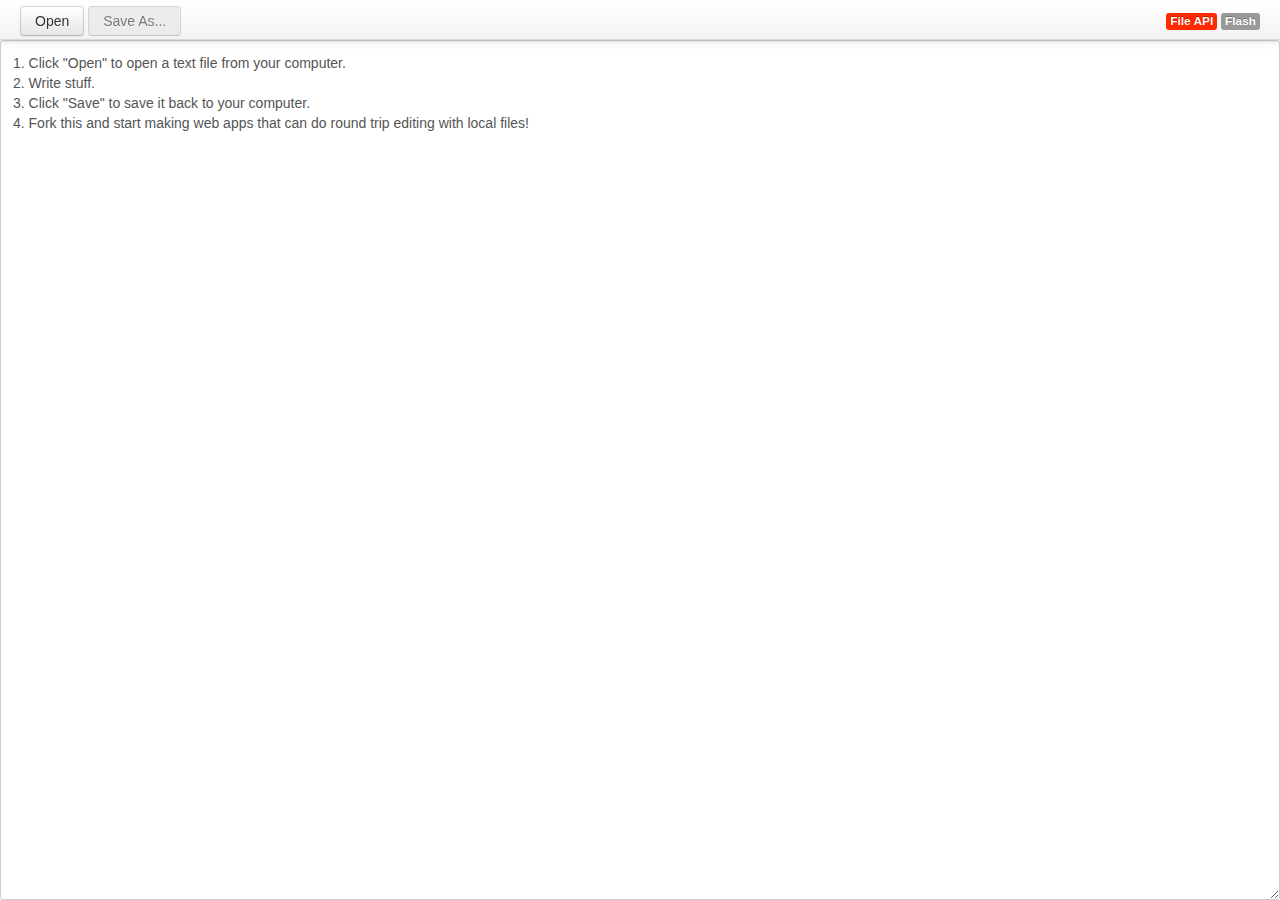
==== index.html @ 7513d27e "init" ====
<!DOCTYPE HTML>
<html>
<head>
  <link rel="stylesheet" href="css/bootstrap.min.css">
  <link rel="stylesheet" href="css/app.css">

  <script src="js/jquery-1.7.1.min.js"></script>
  <script src="js/downloadify/js/swfobject.js" type="text/javascript" charset="utf-8"></script>
  <script src="js/downloadify/js/downloadify.min.js" type="text/javascript" charset="utf-8"></script>
  <script src="js/app.js"></script>
    
	<meta charset="UTF-8">
	<title>Opsa.txt</title>
</head>
<body>
  <div class="navbar navbar-fixed-top">
    <div class="navbar-inner">
      <div class="container-fluid">
        <form class="navbar-form pull-left">
          <label class="btn" disabled for="open-file">Open</label>
          <input type="file" name="open-file" id="open-file" />
          <span id="save-file">
            <a href="#" class="btn disabled">Save As...</a>
          </span>
        </form>
        <div class="navbar-text pull-right">
          <span class="label fileapi">File API</span>
          <span class="label flash">Flash</span>
        </div>
      </div>
    </div>
  </div>
  <textarea id="text" style="height: 100%;">1. Click "Open" to open a text file from your computer.
2. Write stuff.
3. Click "Save" to save it back to your computer.
4. Fork this and start making web apps that can do round trip editing with local files!
  </textarea>
</body>
</html>
---- css/app.css ----
html, body {
  margin: 0;
  padding: 0;
  width: 100%;
  height: 100%;
  box-sizing: border-box;
}
body {
  padding-top: 40px;
}

input[type=file] {
  display: none;
}
#save-file object {
  display: inline-block;
  vertical-align: middle;
  position: relative;
  top: 3px;
}
#text {
  display: block;
  box-sizing: border-box;
  margin: 0;
  padding: 12px;
  width: 100%;
  height: 100%;
}
.label-success {
  background: hsl(120, 80%, 40%);
}
.label-important {
  background: hsl(10, 100%, 50%);
}
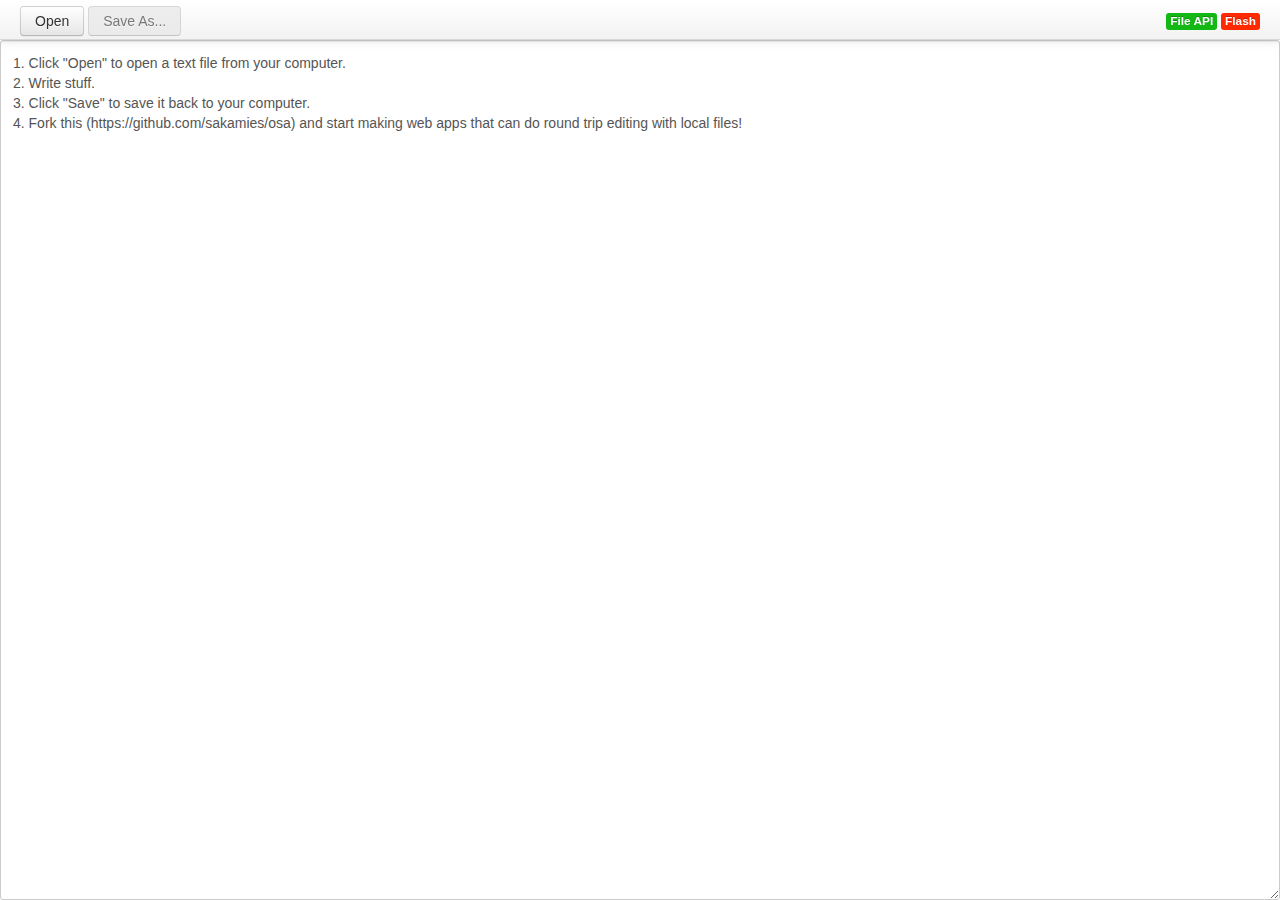
==== commit 4e239143: "todo & file:// detection" ====
--- a/index.html
+++ b/index.html
@@ -10,7 +10,7 @@
   <script src="js/app.js"></script>
     
 	<meta charset="UTF-8">
-	<title>Opsa.txt</title>
+	<title>OSA.txt</title>
 </head>
 <body>
   <div class="navbar navbar-fixed-top">
@@ -20,7 +20,7 @@
           <label class="btn" disabled for="open-file">Open</label>
           <input type="file" name="open-file" id="open-file" />
           <span id="save-file">
-            <a href="#" class="btn disabled">Save As...</a>
+            <span class="btn disabled">Save As...</span>
           </span>
         </form>
         <div class="navbar-text pull-right">
@@ -33,7 +33,7 @@
   <textarea id="text" style="height: 100%;">1. Click "Open" to open a text file from your computer.
 2. Write stuff.
 3. Click "Save" to save it back to your computer.
-4. Fork this and start making web apps that can do round trip editing with local files!
+4. Fork this (https://github.com/sakamies/osa) and start making web apps that can do round trip editing with local files!
   </textarea>
 </body>
 </html>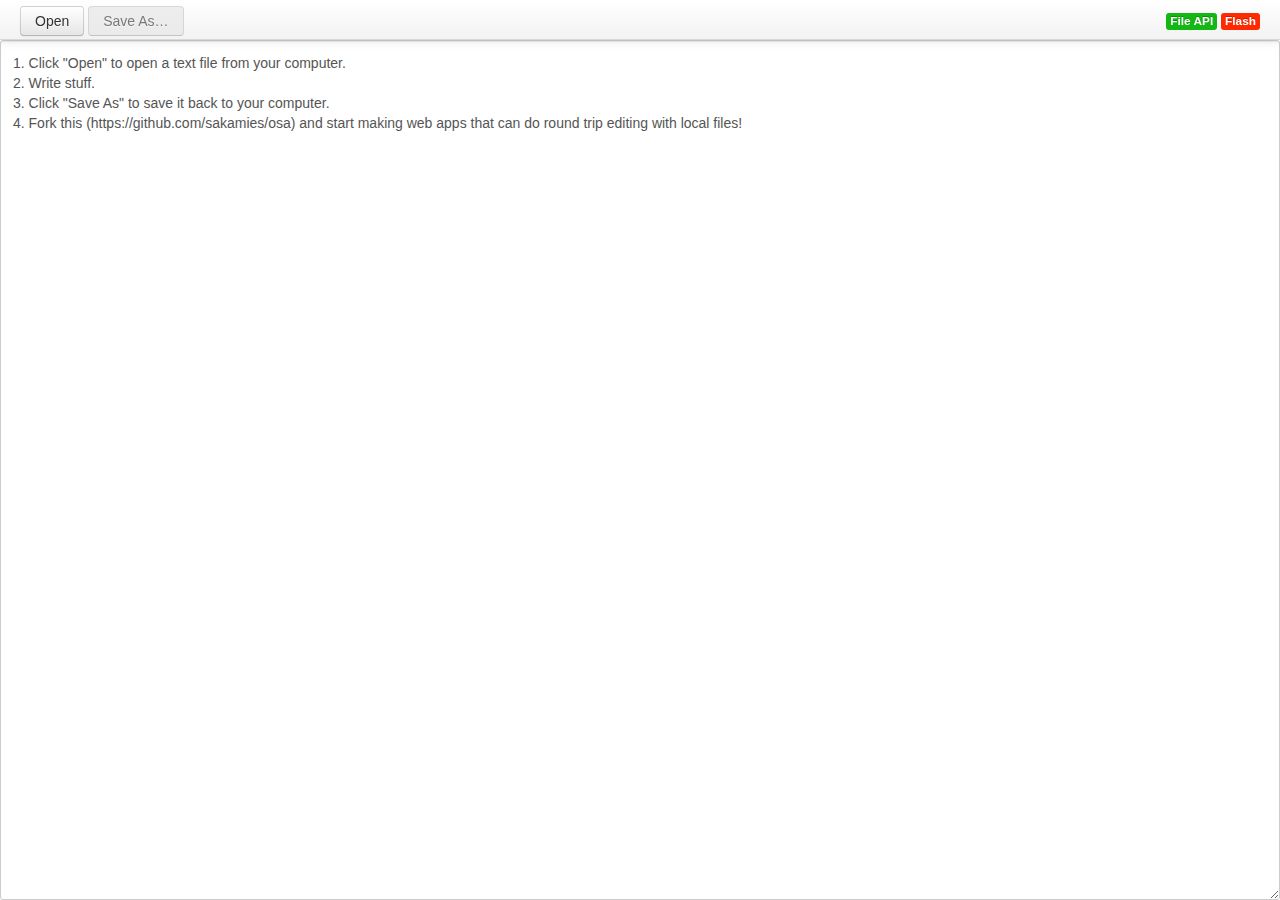
==== commit ea1cb463: "readme" ====
--- a/index.html
+++ b/index.html
@@ -20,7 +20,7 @@
           <label class="btn" disabled for="open-file">Open</label>
           <input type="file" name="open-file" id="open-file" />
           <span id="save-file">
-            <span class="btn disabled">Save As...</span>
+            <span class="btn disabled">Save As&hellip;</span>
           </span>
         </form>
         <div class="navbar-text pull-right">
@@ -32,7 +32,7 @@
   </div>
   <textarea id="text" style="height: 100%;">1. Click "Open" to open a text file from your computer.
 2. Write stuff.
-3. Click "Save" to save it back to your computer.
+3. Click "Save As" to save it back to your computer.
 4. Fork this (https://github.com/sakamies/osa) and start making web apps that can do round trip editing with local files!
   </textarea>
 </body>
